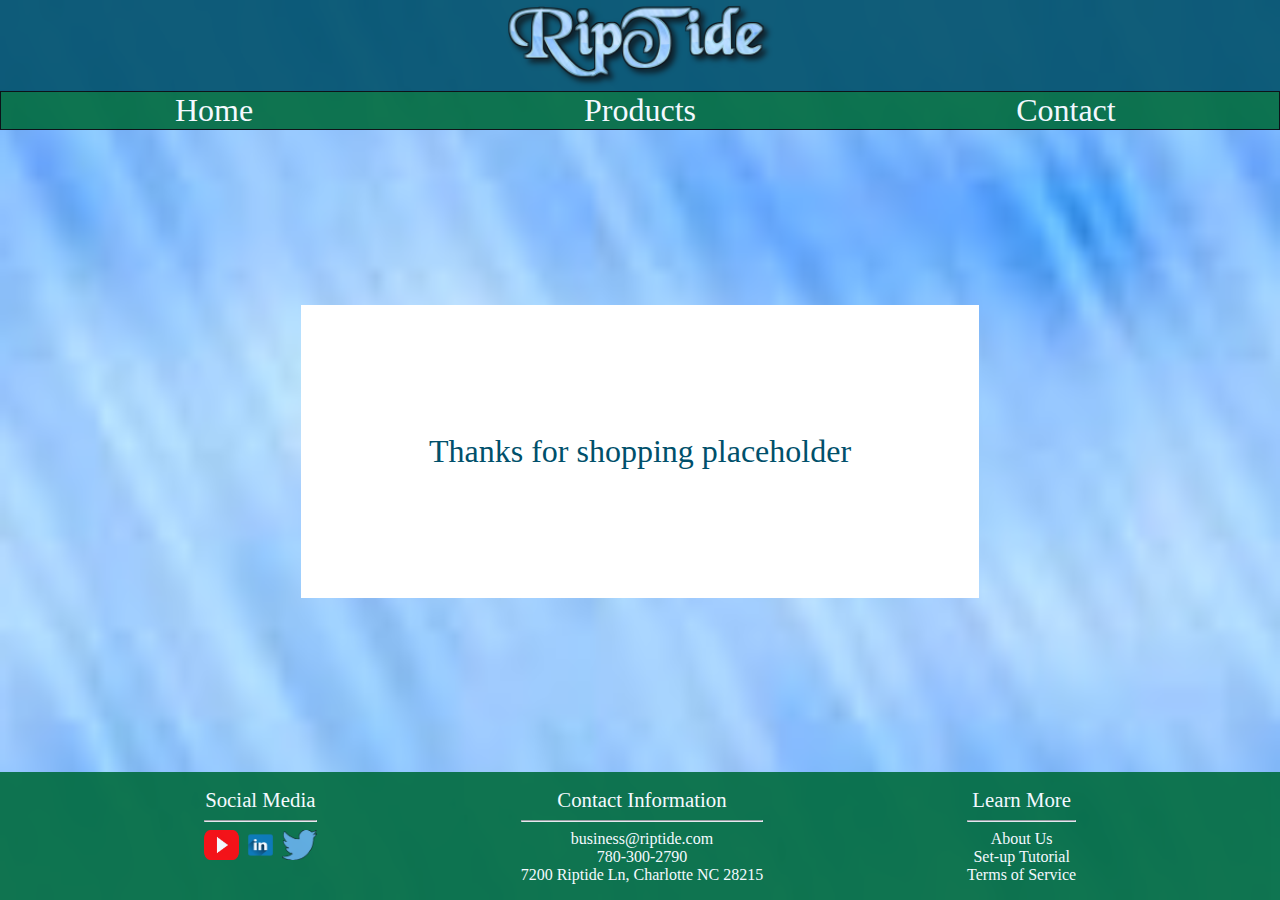
==== contact-response.html @ 3c454d3a "added project" ====
<!DOCTYPE html>
<html lang="en">
<head>
    <meta charset="UTF-8">
    <meta name="viewport" content="width=device-width, initial-scale=1.0">
    <title>Contact</title>
    <link rel="stylesheet" href="css/styles.css">
    <link rel="stylesheet" href="css/contact.css">
</head>
<body>
    <header>
        <figure class="logo"><img src="images/riptide.png" alt="riptide"></figure>
        <nav>
            <ul>
                <li ><a href="index.html">Home</a></li>
                <li><a href="products.html">Products</a></li>
                <li ><a href='contact.html'>Contact</a></li>
            </ul>
        </nav>
    </header>
    <main id="response">
        Thanks for shopping placeholder
    </main>
    <footer >
        <ul >
            <li>Social Media</li>
            <hr></hr>
            </div>
                <a><img src="images/youtube.png"></a>
                <a><img src="images/linkedin.png"></a>
                <a><img src="images/twitter.png"></a>
            </div>
        </ul>
        <ul >
            <li>Contact Information</li>
            <hr></hr>
            <li>business@riptide.com</li>
            <li>780-300-2790</li>
            <li>7200 Riptide Ln, Charlotte NC 28215</li>
        </ul>
        <ul >
            <li>Learn More</li>
            <hr></hr>
            <li>About Us</li>
            <li>Set-up Tutorial</li>
            <li>Terms of Service</li>
        </ul>
    </footer>
    <script src="js/script.js"></script>
</body>
</html>
---- css/styles.css ----
html,body {
    height: 100%;
    margin: 0;
}

body {
    display: flex;
    flex-direction: column;
    justify-content: space-between;
    background-image: url('https://cdn.britannica.com/06/180306-138-999115E2/coral-reef-fish-population-wrasses-South-Pacific.jpg');
    background-position: center;
    background-size: cover;
    backdrop-filter: blur(1px);
}

header, footer {
    opacity: 0.9;
}

header {
    display:flex;
    flex-direction: column;
    justify-content: center;
    background-color: rgb(0,80,107);
}

.logo {
    width: fit-content;
    margin: auto
}

nav {
    display: flex;
    flex-wrap: wrap;

}
nav ul {
    display: flex;
    justify-content: center;
    background-color: #006B3E;
    padding: 0;
    margin: 0;
    border: 1px solid black;
    flex-wrap: wrap;
    width:100%;
    text-align: center;
}

nav ul li {
    display: flex;
    list-style-type: none;
    justify-content: center;
    width: 33.33%;
    height: 100%;
    font-size: 2rem;
    flex-wrap: wrap;
}

nav ul li:hover {
    background-color: #00096B;
}

li a, button a {
    text-decoration: none;
    color: white;
}

main {
    max-width: 1500px;
    margin: auto;
}

article {
    text-align: center;
}

h1, h2 {
    color: white;
    text-shadow: 3px 3px #000000;
}

h1 {
    font-size: 3.5rem;
}

h2 {
    font-size: 3rem;
}

button {
    border: solid black 1px;
    width: 10%;
    height: 10%;
    cursor: pointer;
    background-color: rgb(0,80,107);
    color: white;
    width: fit-content
}

button a {
    font-size: 1rem;
}

button:active {
    background-color: lightblue
}

.carousel {
    display:flex;
    overflow: scroll;
    width: 15rem;
    margin: 15px auto

}

.carousel figure {
    height: fit-content;
    width: fit-content;
    margin: 0;
    padding: 0;
}

.carousel figure img {
    width: 15rem;
    height: 15rem;

}

figure img {
    height: 100%;
    width: 100%;
}

footer {
    display: flex;
    justify-content: space-evenly;
    background-color: #006B3E;
    color: white;
    flex-wrap: wrap;
}

footer ul {
    list-style-type: none;
    text-align: center;
    padding: 0;
}

footer ul :nth-child(1) {
    font-size: 1.3rem;
}

a img {
    width: 35px;
    height: 30px;
}

@media (max-width:460px) {
    footer {
        flex-direction: column;
    }
}
---- css/contact.css ----
body {
    background-image: url(../images/rain.png);

}

main {
    margin: 15px;
}

form {
    width: 50%;
    margin: auto;
    text-align: center;
    background-color: #006B3E;
    color: white;
    padding: 15px;
}

fieldset {
    color:white;
    display:flex;
    flex-direction: column;
}

fieldset figure {
    width: 15rem;
    height: 10rem;
    margin:auto;
}

fieldset div {
    width: 100%;
    display: flex;
    flex-direction: column;
    margin: 5px;
}

.form-group {
    display: flex;
    flex-direction: row;
}

.form-group div {
    display: flex;
    flex-direction: column;
    width: 50%;
}

label {
    text-align: left;
    font-size: 1.3rem;
}

legend {
    font-size: 1.4rem;
}

#slider-container {
    display:flex;
    flex-direction: row;
    width: 100%;
    justify-content: space-between;
}

#slider-container > * {
    margin: 0;
}

#slider {
    width:70%;
}

input:focus, select:focus, textarea:focus {
	background-color: rgb(220, 255, 220);
}
input:focus:invalid {
	background-color: rgb(255, 232, 233);
}

button[type='submit'], button[type='cancel'] {
    width: fit-content;
    margin: auto;
    font-size: 1.3rem;
}

details {
    width: 50%;
    margin: auto;
    background-color: lavender;
    border: 1px solid black;
    padding: 15px;

}

summary {
    font-size: 1.5rem;
}

#comment-submission-container {
    margin: 4px auto;
    display: flex;
    flex-direction: column;
    overflow: hidden;
}

.comment-section, section {
    width:100%;
}


.name, .time {
    margin: 0 auto;
}

.comment {
    border: 1px solid black;
    background-color: lightblue;
    width: 100%;
    margin: 5px auto;
}

#response {
    background-color: white;
    margin:auto;
    font-size:32px;
    padding: 10%;
    text-align: center;
    color: rgb(0,80,107)
}
@media (max-width: 800px) {
    main {
        margin: 15px 0;
    }
    form {
        width: 100%;
        padding: 0;
    }
    details {
        margin: 0;
        width: 100%;
        padding: 0;
    }
}

@media (max-width: 751px) {
    .form-group {
        flex-direction: column;
    }
    .form-group div {
        width: 100%;
        margin: 5px 0;
    }
}

@media (max-width: 461px) {
    #response {
        display:flex;
        align-items: center;
        height: 100%;
    }
}
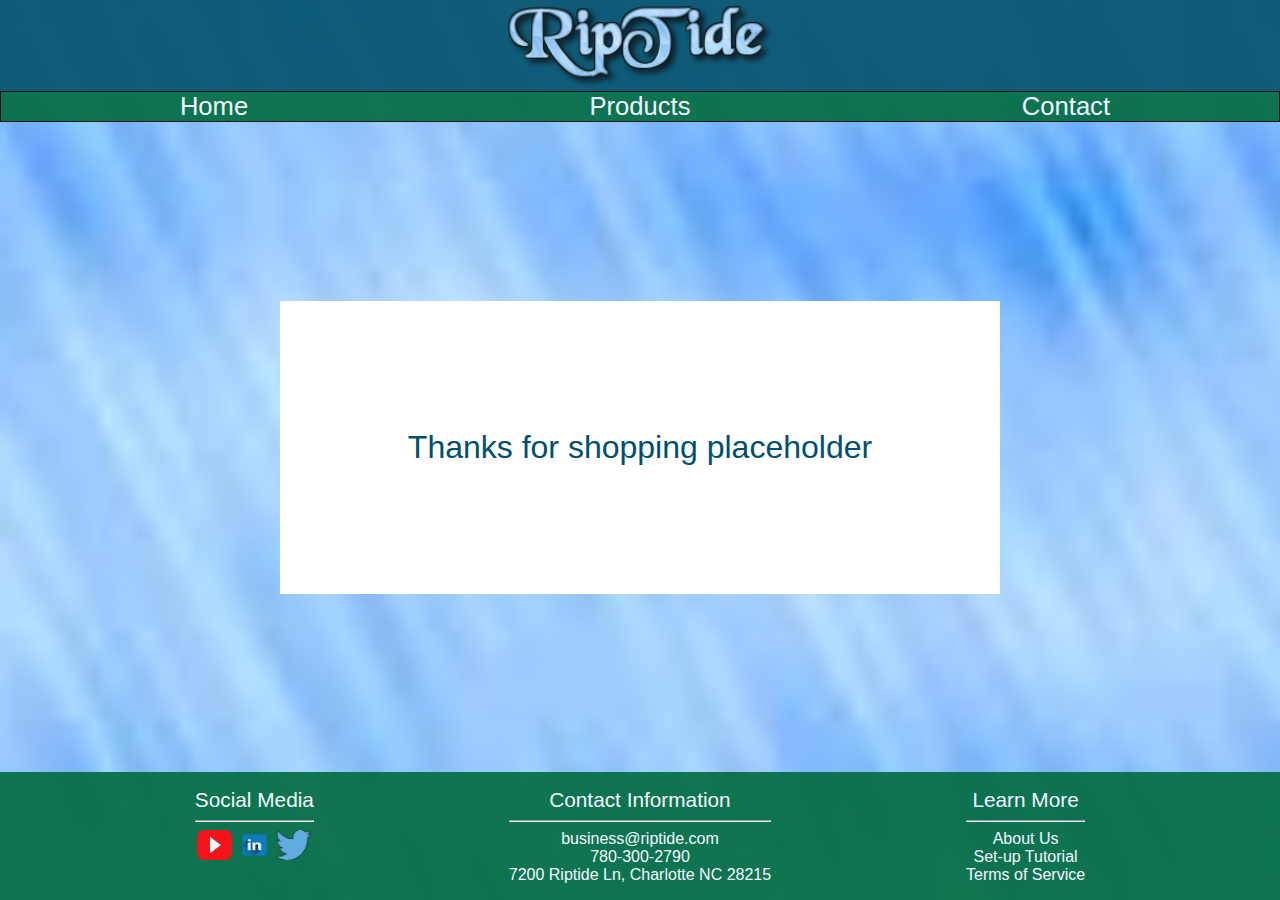
==== commit bcae19d5: "added cart remove items" ====
--- a/contact-response.html
+++ b/contact-response.html
@@ -12,35 +12,35 @@
         <figure class="logo"><img src="images/riptide.png" alt="riptide"></figure>
         <nav>
             <ul>
-                <li ><a href="index.html">Home</a></li>
+                <li><a href="index.html">Home</a></li>
                 <li><a href="products.html">Products</a></li>
-                <li ><a href='contact.html'>Contact</a></li>
+                <li><a href='contact.html'>Contact</a></li>
             </ul>
         </nav>
     </header>
     <main id="response">
         Thanks for shopping placeholder
     </main>
-    <footer >
-        <ul >
+    <footer>
+        <ul>
             <li>Social Media</li>
-            <hr></hr>
+            <hr>
             </div>
-                <a><img src="images/youtube.png"></a>
-                <a><img src="images/linkedin.png"></a>
-                <a><img src="images/twitter.png"></a>
+                <a><img src="images/youtube.png" alt="youtube"></a>
+                <a><img src="images/linkedin.png" alt="linkedin"></a>
+                <a><img src="images/twitter.png" alt="linkedin"></a>
             </div>
         </ul>
-        <ul >
+        <ul>
             <li>Contact Information</li>
-            <hr></hr>
+            <hr>
             <li>business@riptide.com</li>
             <li>780-300-2790</li>
             <li>7200 Riptide Ln, Charlotte NC 28215</li>
         </ul>
-        <ul >
+        <ul>
             <li>Learn More</li>
-            <hr></hr>
+            <hr>
             <li>About Us</li>
             <li>Set-up Tutorial</li>
             <li>Terms of Service</li>
--- a/css/styles.css
+++ b/css/styles.css
@@ -1,6 +1,7 @@
 html,body {
     height: 100%;
     margin: 0;
+    font-family: Arial, Helvetica, sans-serif;
 }
 
 body {
@@ -52,7 +53,7 @@
     justify-content: center;
     width: 33.33%;
     height: 100%;
-    font-size: 2rem;
+    font-size: 1.6rem;
     flex-wrap: wrap;
 }
 
--- a/css/contact.css
+++ b/css/contact.css
@@ -77,7 +77,7 @@
 	background-color: rgb(255, 232, 233);
 }
 
-button[type='submit'], button[type='cancel'] {
+button[type='submit'], button[type='reset'] {
     width: fit-content;
     margin: auto;
     font-size: 1.3rem;
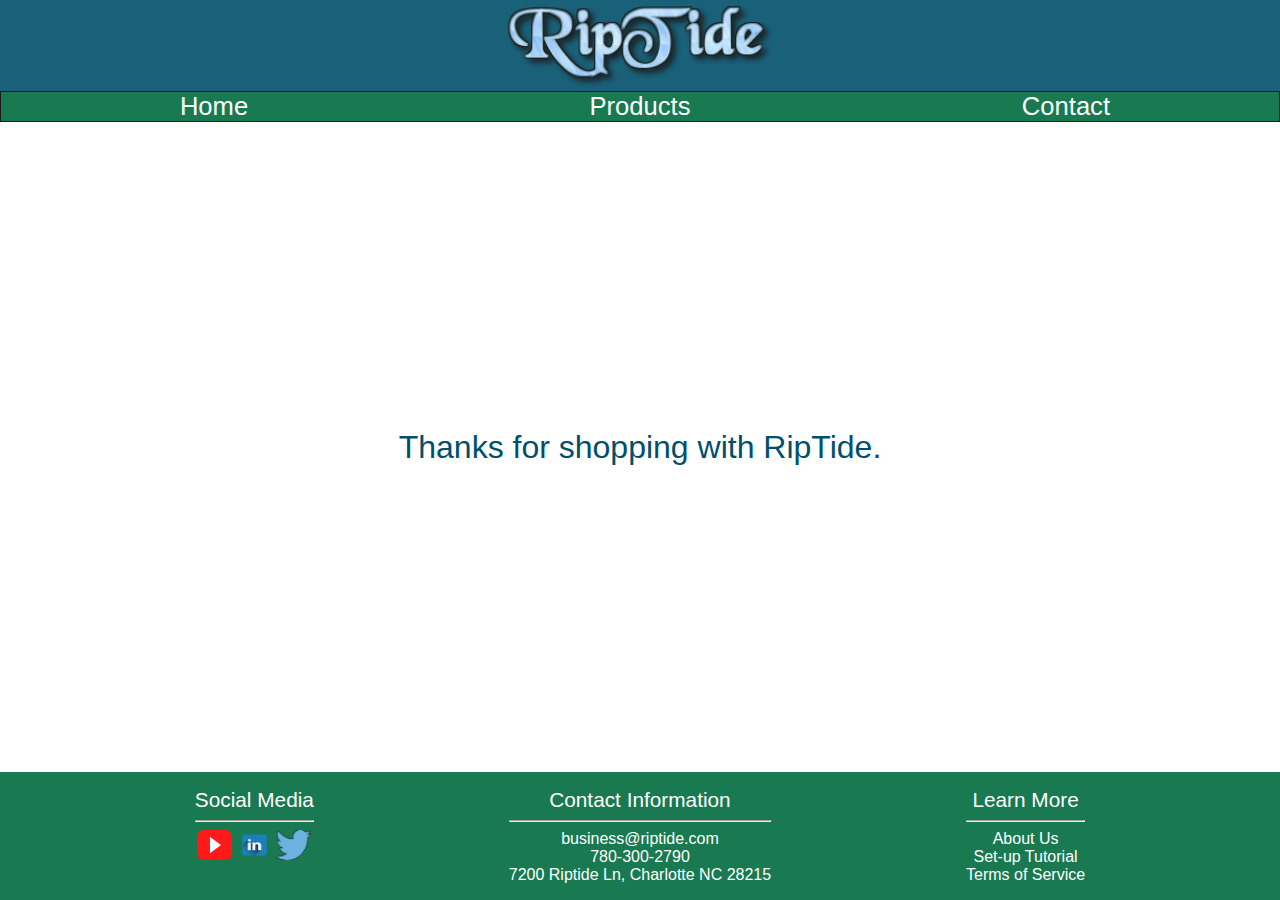
==== commit b93c6345: "added receipt response" ====
--- a/contact-response.html
+++ b/contact-response.html
@@ -19,7 +19,7 @@
         </nav>
     </header>
     <main id="response">
-        Thanks for shopping placeholder
+        Thanks for shopping with RipTide.
     </main>
     <footer>
         <ul>
--- a/css/styles.css
+++ b/css/styles.css
@@ -99,7 +99,7 @@
 }
 
 button a {
-    font-size: 1rem;
+    font-size: 1.4rem;
 }
 
 button:active {
--- a/css/contact.css
+++ b/css/contact.css
@@ -1,5 +1,5 @@
 body {
-    background-image: url(../images/rain.png);
+    background-image: url('https://images.unsplash.com/photo-1559825481-12a05cc00344?auto=format&fit=crop&q=80&w=1000&ixlib=rb-4.0.3&ixid=M3wxMjA3fDB8MHxleHBsb3JlLWZlZWR8Mnx8fGVufDB8fHx8fA%3D%3D');
 
 }
 
